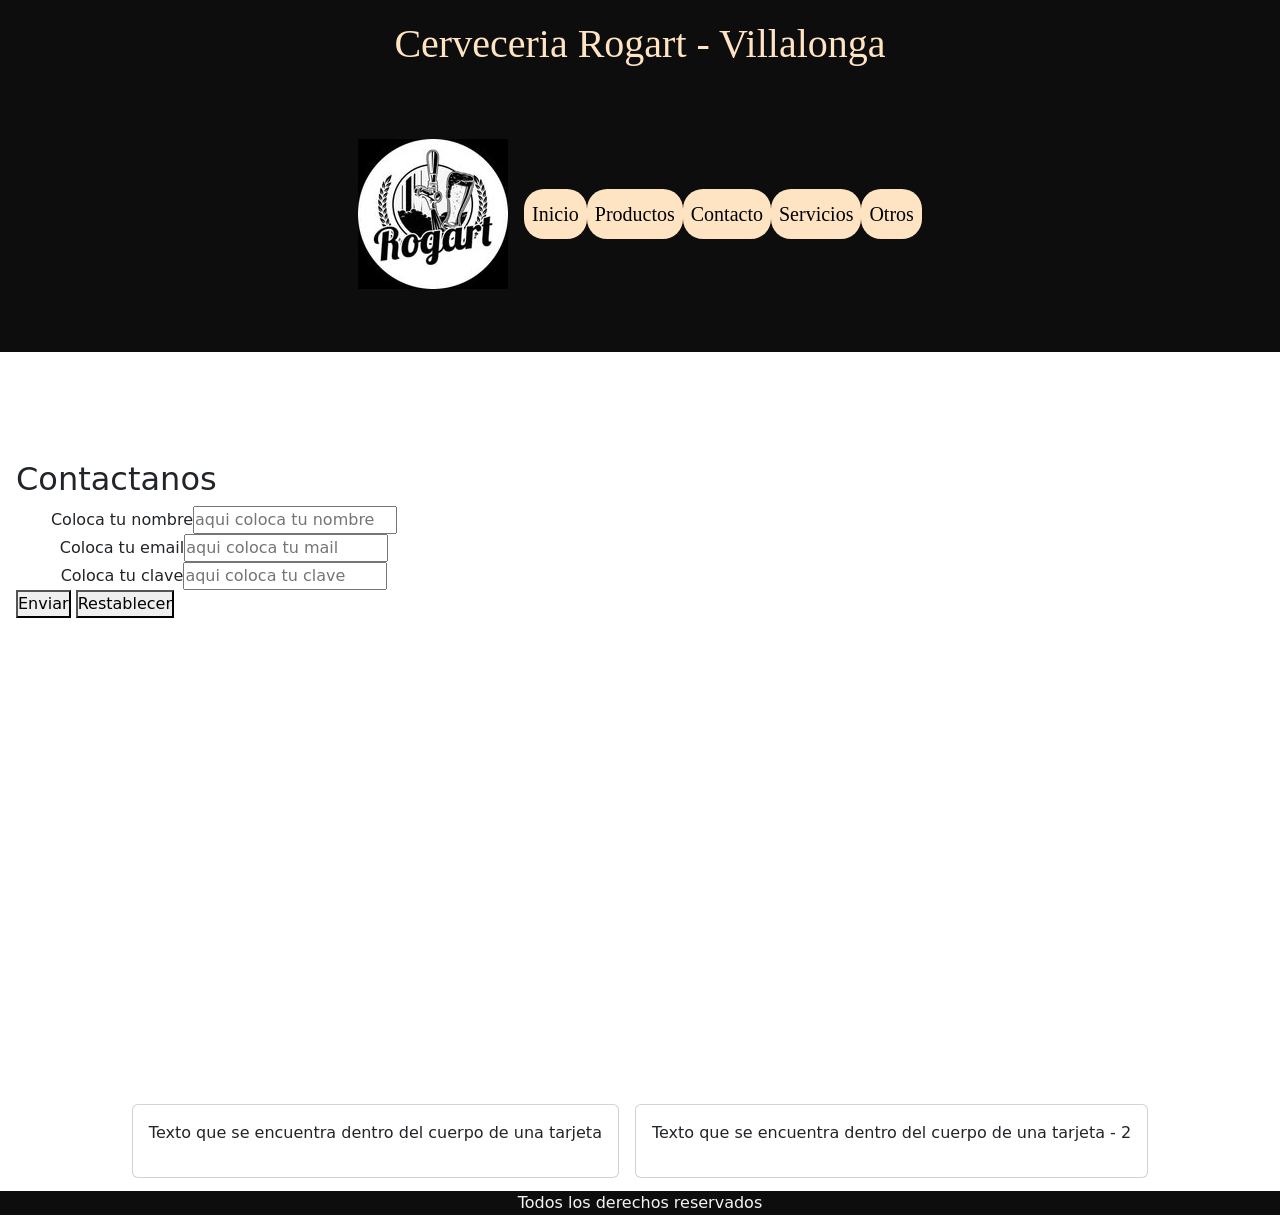
==== pages/contact.html @ 647cdbaa "Proyecto" ====
<!DOCTYPE html>
<html lang="en">
<head>
    <meta charset="UTF-8">
    <meta name="viewport" content="width=device-width, initial-scale=1.0">
    <meta name="description" content="">
    <link href="https://cdn.jsdelivr.net/npm/bootstrap@5.3.8/dist/css/bootstrap.min.css" rel="stylesheet" integrity="sha384-sRIl4kxILFvY47J16cr9ZwB07vP4J8+LH7qKQnuqkuIAvNWLzeN8tE5YBujZqJLB" crossorigin="anonymous">
    <link rel="stylesheet" href="../css/main.css">
    <title>Contacto</title>
</head>

<body>
    


 <header>
        <div class="title">
            <h1>Cerveceria Rogart - Villalonga</h1>
        </div>
        
        <div class="navegador">
        <nav class="navbar navbar-expand-lg">
            <div class="container-fluid">
                <a class="navbar-brand" href="#">
                    <img src="../img/logo.jpg" alt="">
                </a>
                <button class="navbar-toggler" type="button" data-bs-toggle="collapse" data-bs-target="#navbarNavAltMarkup" aria-controls="navbarNavAltMarkup" aria-expanded="false" aria-label="Toggle navigation">
                <span class="navbar-toggler-icon"></span>
                </button>
                <div class="collapse navbar-collapse" id="navbarNavAltMarkup">
                    <div class="navbar-nav">

                        <a class="nav-link menu-color" aria-current="page"  href="../index.html">Inicio</a>
                    
                        <a class="nav-link menu-color" href="../pages/product.html">Productos</a>
                        </a>
                        <a class="nav-link menu-color" href="#">Contacto</a>

                        <a class="nav-link menu-color" href="../pages/service.html">Servicios</a>
                        <a class="nav-link menu-color" href="../pages/others.html">Otros</a>
                        
                    </div>
                </div>
            </div>
        </nav>
    </header>
    
    
     <!-- propiedades del main -->

    <main>
            <form>
                <h2>Contactanos</h2>

                    <div class="nombre">
                        <label for="nombre">Coloca tu nombre</label>
                        <input type="text" id="nombre" placeholder="aqui coloca tu nombre">
                    </div>
        
                    <div class="email">
                        <label for="email">Coloca tu email</label>
                        <input type="text" id="mail" placeholder="aqui coloca tu mail">
                    </div>
        
                    <div class="clave"> 
                        <label for="clave">Coloca tu clave</label>
                        <input type="password" id="clave" placeholder="aqui coloca tu clave">
                    </div>
        
                    <button type="submit">Enviar</button>
                    <button type="reset">Restablecer</button>
                
            </form>
    
    </main>

    <section>
         
        <div class="card">
            <div class="card-body style-card">
                <p>Texto que se encuentra dentro del cuerpo de una tarjeta</p>
            </div>
        </div>

         <div class="card">
            <div class="card-body style-card">
                <p>Texto que se encuentra dentro del cuerpo de una tarjeta - 2</p>
            </div>
        </div>

    </section>

    <!-- propiedades del footer -->
    <footer>

            <p>Todos los derechos reservados</p>
            
    </footer>

    
    <script src="https://cdn.jsdelivr.net/npm/bootstrap@5.3.8/dist/js/bootstrap.bundle.min.js" integrity="sha384-FKyoEForCGlyvwx9Hj09JcYn3nv7wiPVlz7YYwJrWVcXK/BmnVDxM+D2scQbITxI" crossorigin="anonymous"></script>

</body>
</html>
---- css/main.css ----
* {
  margin: 0;
  padding: 0;
  box-sizing: border-box;
}

header {
  display: block;
  background-color: #0e0d0d;
  font-family: Georgia, "Times New Roman", Times, serif;
}
header .title {
  color: bisque;
  text-align: center;
  padding-top: 20px;
}
header .navegador {
  display: flex;
  justify-content: center;
  align-items: center;
}
header nav {
  margin: 50px;
  font-size: 20px;
}
header div img {
  width: 150px;
  height: 150px;
}
header span {
  background-color: azure;
}

header .menu-color {
  color: black;
  background-color: bisque;
  border-radius: 20px;
  padding: 10px;
}

main {
  height: 80vh;
  display: grid;
  grid-template-columns: 3fr;
  grid-template-rows: repeat(3, 25%);
  row-gap: 10px;
  align-content: center;
  margin: 1rem;
}
main div img {
  height: 100%;
  width: 100%;
  object-fit: cover;
}
main div {
  display: flex;
  justify-content: center;
  align-items: center;
}
main div div img {
  height: 500px;
  width: 300px;
  margin-left: 50px;
  margin-top: 300px;
}
main .imagen-02, main .imagen-05 {
  display: none;
}

section {
  display: flex;
  justify-content: center;
  align-items: center;
  text-align: center;
  margin-bottom: 1rem;
  column-gap: 1rem;
  margin: 13px;
}
section div div:hover {
  background-color: aquamarine;
  transition: 2s;
  transform: rotate(360deg);
}
section div div p:active {
  background-color: blue;
}

footer {
  background-color: #0e0d0d;
}
footer p {
  color: whitesmoke;
  text-align: center;
}

@media screen and (min-width: 768px) {
  main {
    display: grid;
    grid-template-columns: repeat(2, 1fr);
    grid-template-rows: repeat(2, 40%);
    row-gap: 10px;
    align-content: center;
    margin: 1rem;
    row-gap: 15px;
  }
  main .imagen-04 {
    grid-column: 1/3;
  }
}
@media screen and (min-width: 1024px) {
  main {
    display: grid;
    grid-template-columns: repeat(3, 1fr);
    grid-template-rows: 30% 30% 10%;
    row-gap: 10px;
    align-content: center;
    margin: 1rem;
    row-gap: 1rem;
  }
  main .imagen-01 {
    grid-column: 1/2;
    grid-row: 1/3;
  }
  main .imagen-02 {
    display: block;
    height: 100%;
    width: 100%;
    object-fit: cover;
    grid-column: 2/3;
    grid-row: 1/2;
  }
  main .imagen-03 {
    grid-column: 3/4;
    grid-row: 1/3;
  }
  main .imagen-04 {
    grid-column: 2/3;
    grid-row: 2/3;
  }
  main .imagen-05 {
    display: block;
    height: 100%;
    width: 100%;
    object-fit: cover;
    grid-column: 1/4;
    grid-row: 3/4;
    justify-content: center;
  }
}

/*# sourceMappingURL=main.css.map */
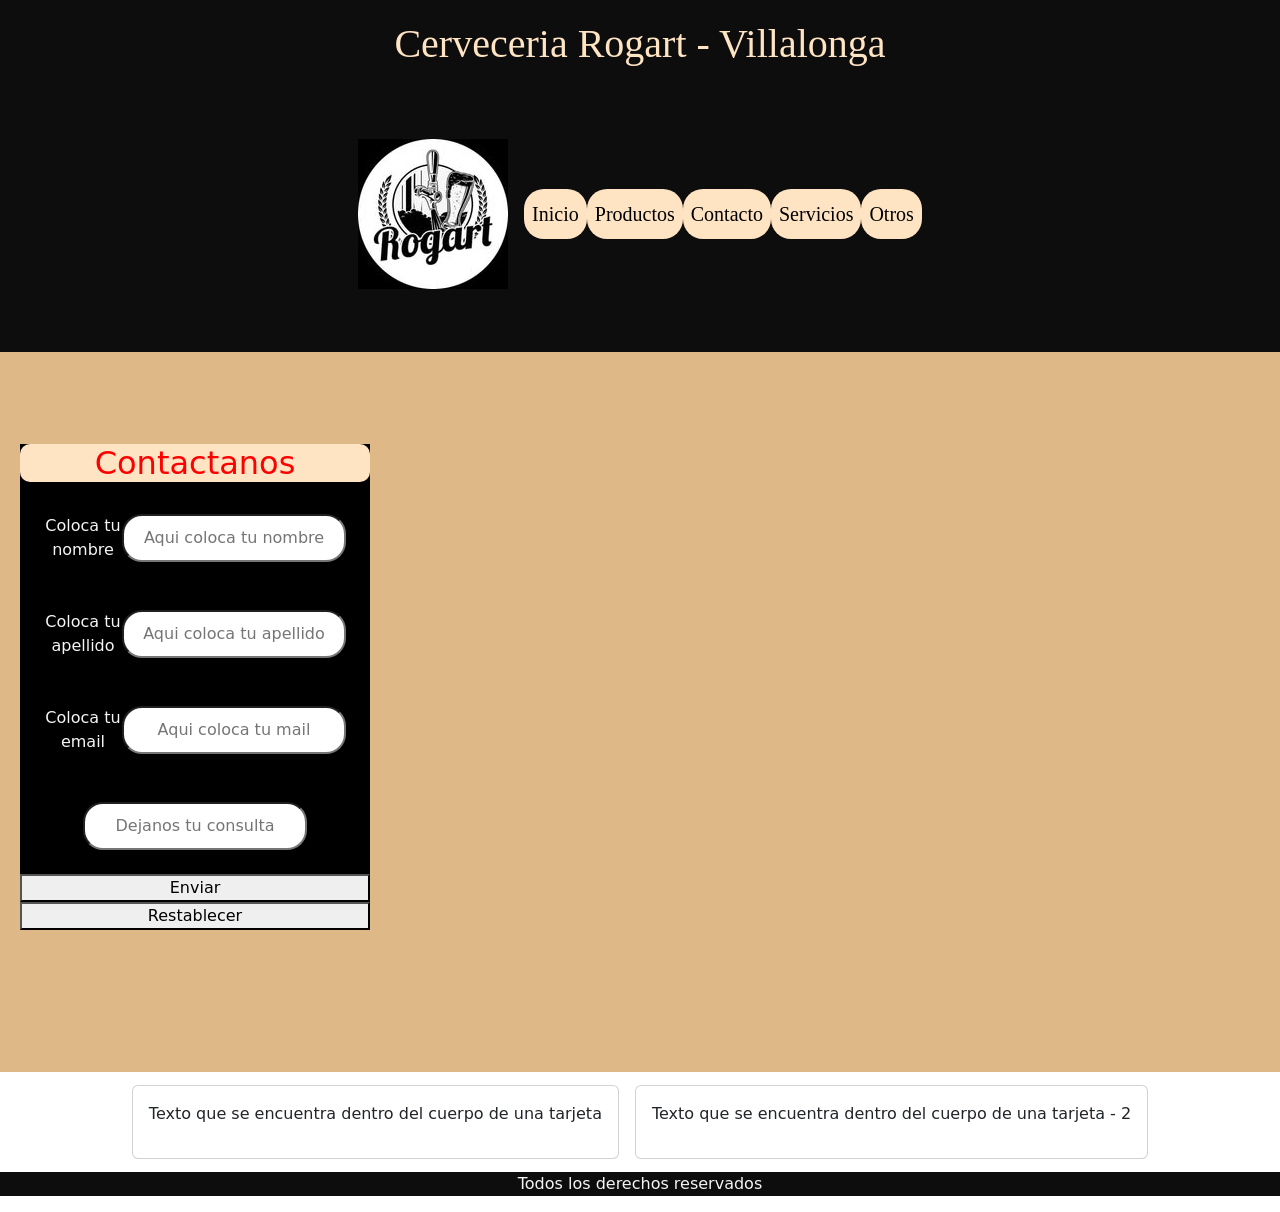
==== commit e618b10e: "Proyecto-formulario" ====
--- a/pages/contact.html
+++ b/pages/contact.html
@@ -54,17 +54,24 @@
 
                     <div class="nombre">
                         <label for="nombre">Coloca tu nombre</label>
-                        <input type="text" id="nombre" placeholder="aqui coloca tu nombre">
+                        <input type="text" id="nombre" placeholder="Aqui coloca tu nombre">
+                    </div>
+
+
+                    <div class="apellido"> 
+                        <label for="apellido">Coloca tu apellido</label>
+                        <input type="text" id="clave" placeholder="Aqui coloca tu apellido">
                     </div>
         
                     <div class="email">
                         <label for="email">Coloca tu email</label>
-                        <input type="text" id="mail" placeholder="aqui coloca tu mail">
+                        <input type="email" id="mail" placeholder="Aqui coloca tu mail">
                     </div>
         
-                    <div class="clave"> 
-                        <label for="clave">Coloca tu clave</label>
-                        <input type="password" id="clave" placeholder="aqui coloca tu clave">
+                    
+
+                    <div>
+                        <input type="text" id="consulta" placeholder="Dejanos tu consulta">
                     </div>
         
                     <button type="submit">Enviar</button>
--- a/css/main.css
+++ b/css/main.css
@@ -45,17 +45,43 @@
   grid-template-rows: repeat(3, 25%);
   row-gap: 10px;
   align-content: center;
-  margin: 1rem;
+  background-color: burlywood;
+}
+main form {
+  display: none;
+  display: flex;
+  width: 350px;
+  flex-direction: column;
+  background-color: black;
+  color: whitesmoke;
+  height: 450px;
+  text-align: center;
+  margin-left: 20px;
+}
+main form h2 {
+  background-color: bisque;
+  text-align: center;
+  border-radius: 10px;
+  color: red;
+}
+main form div {
+  padding: 1rem;
+  margin: 0.5rem;
+}
+main form input {
+  text-align: center;
+  border-radius: 20px;
+  padding: 10px;
+}
+main div {
+  display: flex;
+  justify-content: center;
+  align-items: center;
 }
 main div img {
   height: 100%;
   width: 100%;
   object-fit: cover;
-}
-main div {
-  display: flex;
-  justify-content: center;
-  align-items: center;
 }
 main div div img {
   height: 500px;
@@ -100,7 +126,6 @@
     grid-template-rows: repeat(2, 40%);
     row-gap: 10px;
     align-content: center;
-    margin: 1rem;
     row-gap: 15px;
   }
   main .imagen-04 {
@@ -114,7 +139,6 @@
     grid-template-rows: 30% 30% 10%;
     row-gap: 10px;
     align-content: center;
-    margin: 1rem;
     row-gap: 1rem;
   }
   main .imagen-01 {
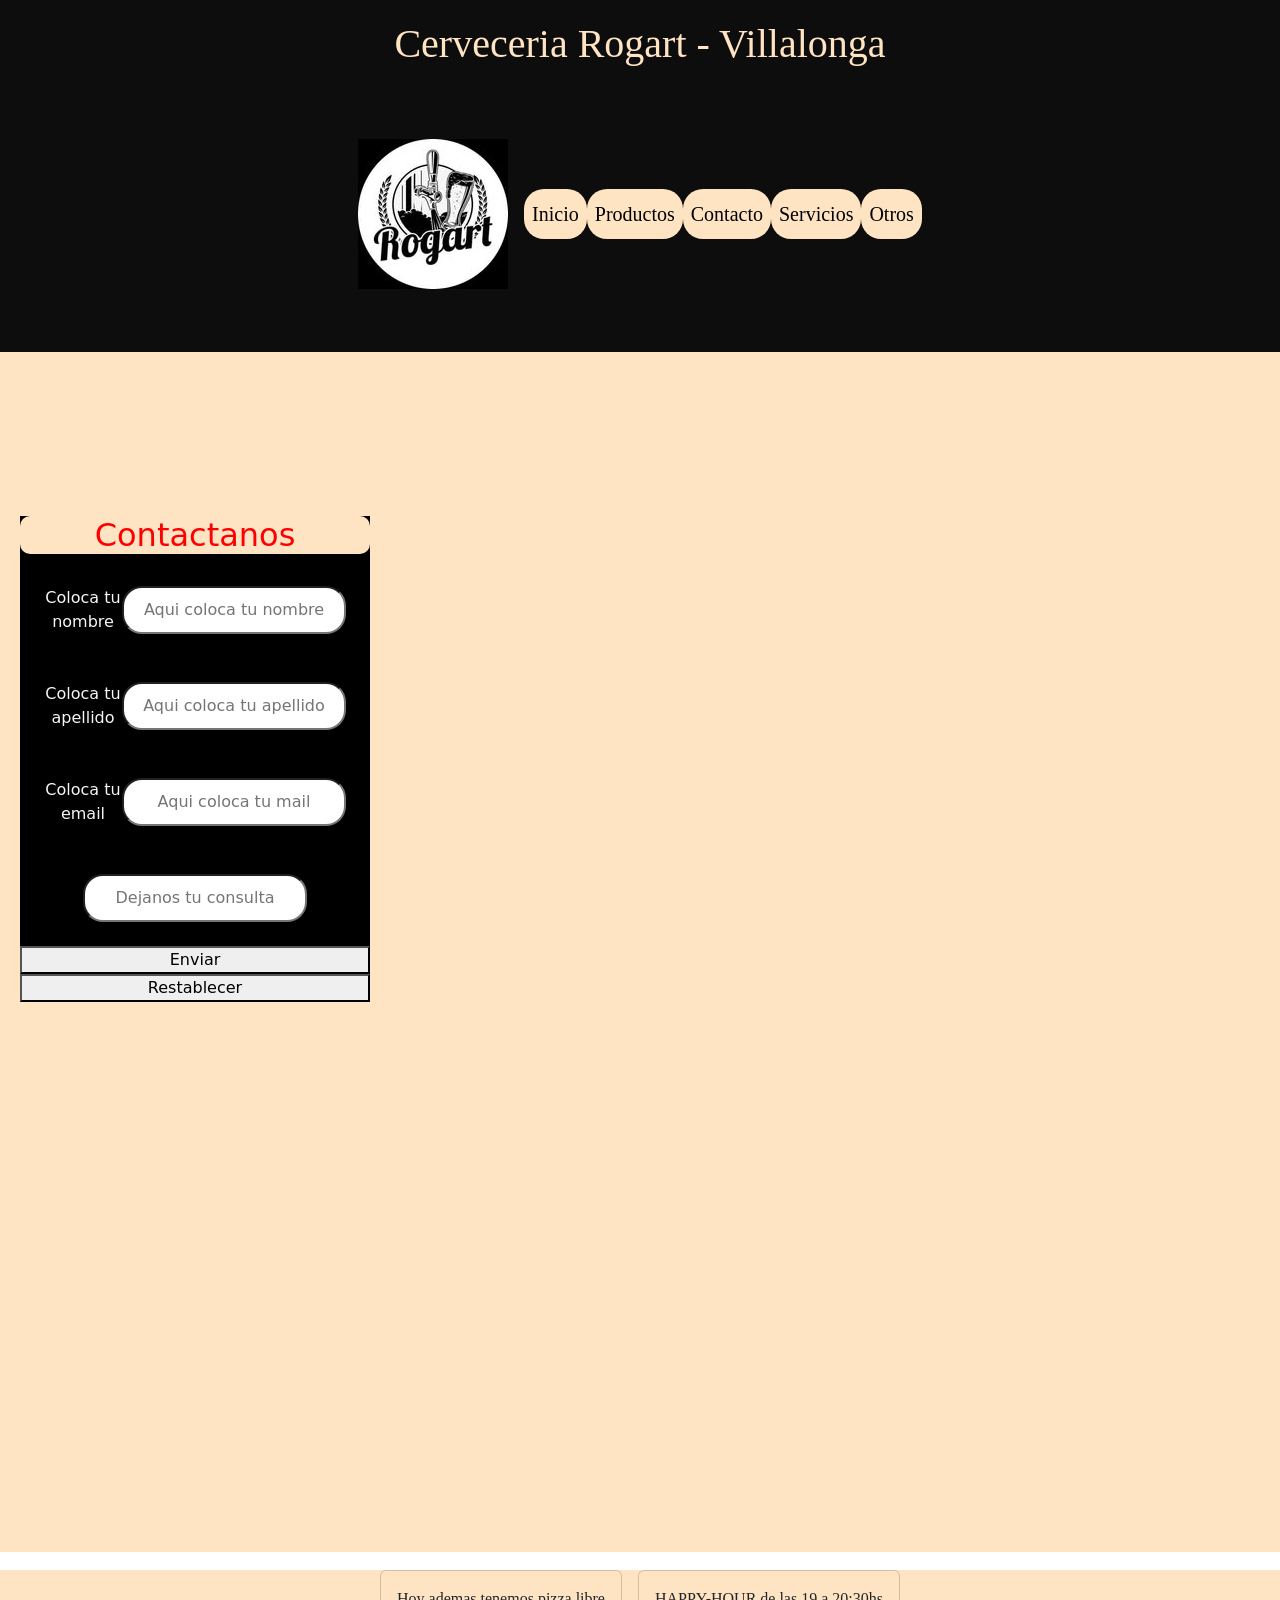
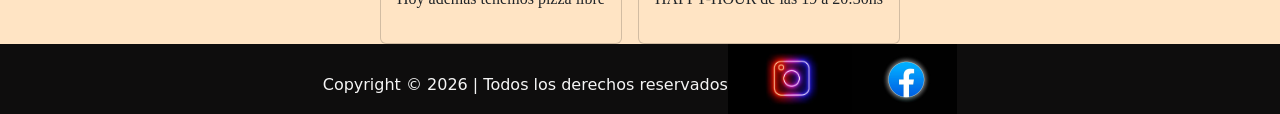
==== commit f4f856c0: "terminado pagina productos mobile" ====
--- a/pages/contact.html
+++ b/pages/contact.html
@@ -81,31 +81,39 @@
     
     </main>
 
-    <section>
+  <section>
          
         <div class="card">
             <div class="card-body style-card">
-                <p>Texto que se encuentra dentro del cuerpo de una tarjeta</p>
+                <p>Hoy ademas tenemos pizza libre</p>
             </div>
         </div>
 
          <div class="card">
             <div class="card-body style-card">
-                <p>Texto que se encuentra dentro del cuerpo de una tarjeta - 2</p>
+                <p>HAPPY-HOUR de las 19 a 20:30hs</p>
             </div>
         </div>
 
     </section>
 
+   
+
+
     <!-- propiedades del footer -->
-    <footer>
-
-            <p>Todos los derechos reservados</p>
-            
+    <footer>    
+             <div class="derechos">
+                <p>Copyright © 2026 | Todos los derechos reservados</p>
+                    <a href="https://www.instagram.com/rogart_villalonga/">
+                        <img src="../img/logo-insta.jpeg" alt="logo de instagram">
+                    </a>
+                    <a href="https://www.facebook.com/p/Rogart-Villalonga-100063151514967/">
+                        <img src="../img/logo-face.jpeg" alt="logo de facebook">
+                    </a>
+            </div>
     </footer>
 
-    
+
     <script src="https://cdn.jsdelivr.net/npm/bootstrap@5.3.8/dist/js/bootstrap.bundle.min.js" integrity="sha384-FKyoEForCGlyvwx9Hj09JcYn3nv7wiPVlz7YYwJrWVcXK/BmnVDxM+D2scQbITxI" crossorigin="anonymous"></script>
-
 </body>
 </html>
--- a/css/main.css
+++ b/css/main.css
@@ -40,12 +40,13 @@
 
 main {
   height: 80vh;
+  height: 1200px;
   display: grid;
   grid-template-columns: 3fr;
   grid-template-rows: repeat(3, 25%);
   row-gap: 10px;
   align-content: center;
-  background-color: burlywood;
+  background-color: bisque;
 }
 main form {
   display: none;
@@ -73,6 +74,45 @@
   border-radius: 20px;
   padding: 10px;
 }
+main .titulo {
+  display: none;
+  display: flex;
+  flex-direction: column;
+}
+main .titulo h2 {
+  color: blue;
+  text-align: center;
+}
+main .titulo p {
+  background-color: black;
+  color: bisque;
+  text-align: center;
+  border-radius: 30px;
+  padding: 30px;
+  font-size: 20px;
+}
+main .productos {
+  flex-direction: column;
+  height: 1100px;
+  margin-top: -100px;
+}
+main .productos h2 {
+  color: green;
+  text-align: center;
+}
+main .productos p {
+  background-color: gray;
+  color: purple;
+  text-align: center;
+  border-radius: 30px;
+  padding: 30px;
+  font-size: 20px;
+}
+main .productos img {
+  height: 200px;
+  width: 250px;
+  column-gap: 2rem;
+}
 main div {
   display: flex;
   justify-content: center;
@@ -83,12 +123,6 @@
   width: 100%;
   object-fit: cover;
 }
-main div div img {
-  height: 500px;
-  width: 300px;
-  margin-left: 50px;
-  margin-top: 300px;
-}
 main .imagen-02, main .imagen-05 {
   display: none;
 }
@@ -98,25 +132,41 @@
   justify-content: center;
   align-items: center;
   text-align: center;
-  margin-bottom: 1rem;
   column-gap: 1rem;
-  margin: 13px;
+  background-color: bisque;
+  margin-top: 18px;
+  font-family: Cambria, Cochin, Georgia, Times, "Times New Roman", serif;
+  font-size: 16px;
+}
+section .card {
+  background-color: bisque;
 }
 section div div:hover {
-  background-color: aquamarine;
+  background-color: plum;
   transition: 2s;
   transform: rotate(360deg);
 }
 section div div p:active {
-  background-color: blue;
+  background-color: bisque;
 }
 
 footer {
   background-color: #0e0d0d;
 }
+footer .derechos {
+  display: flex;
+  align-items: center;
+  justify-content: center;
+}
 footer p {
   color: whitesmoke;
   text-align: center;
+  padding-top: 10px;
+  padding-bottom: 10px;
+  margin-bottom: -12px;
+}
+footer img {
+  height: 70px;
 }
 
 @media screen and (min-width: 768px) {
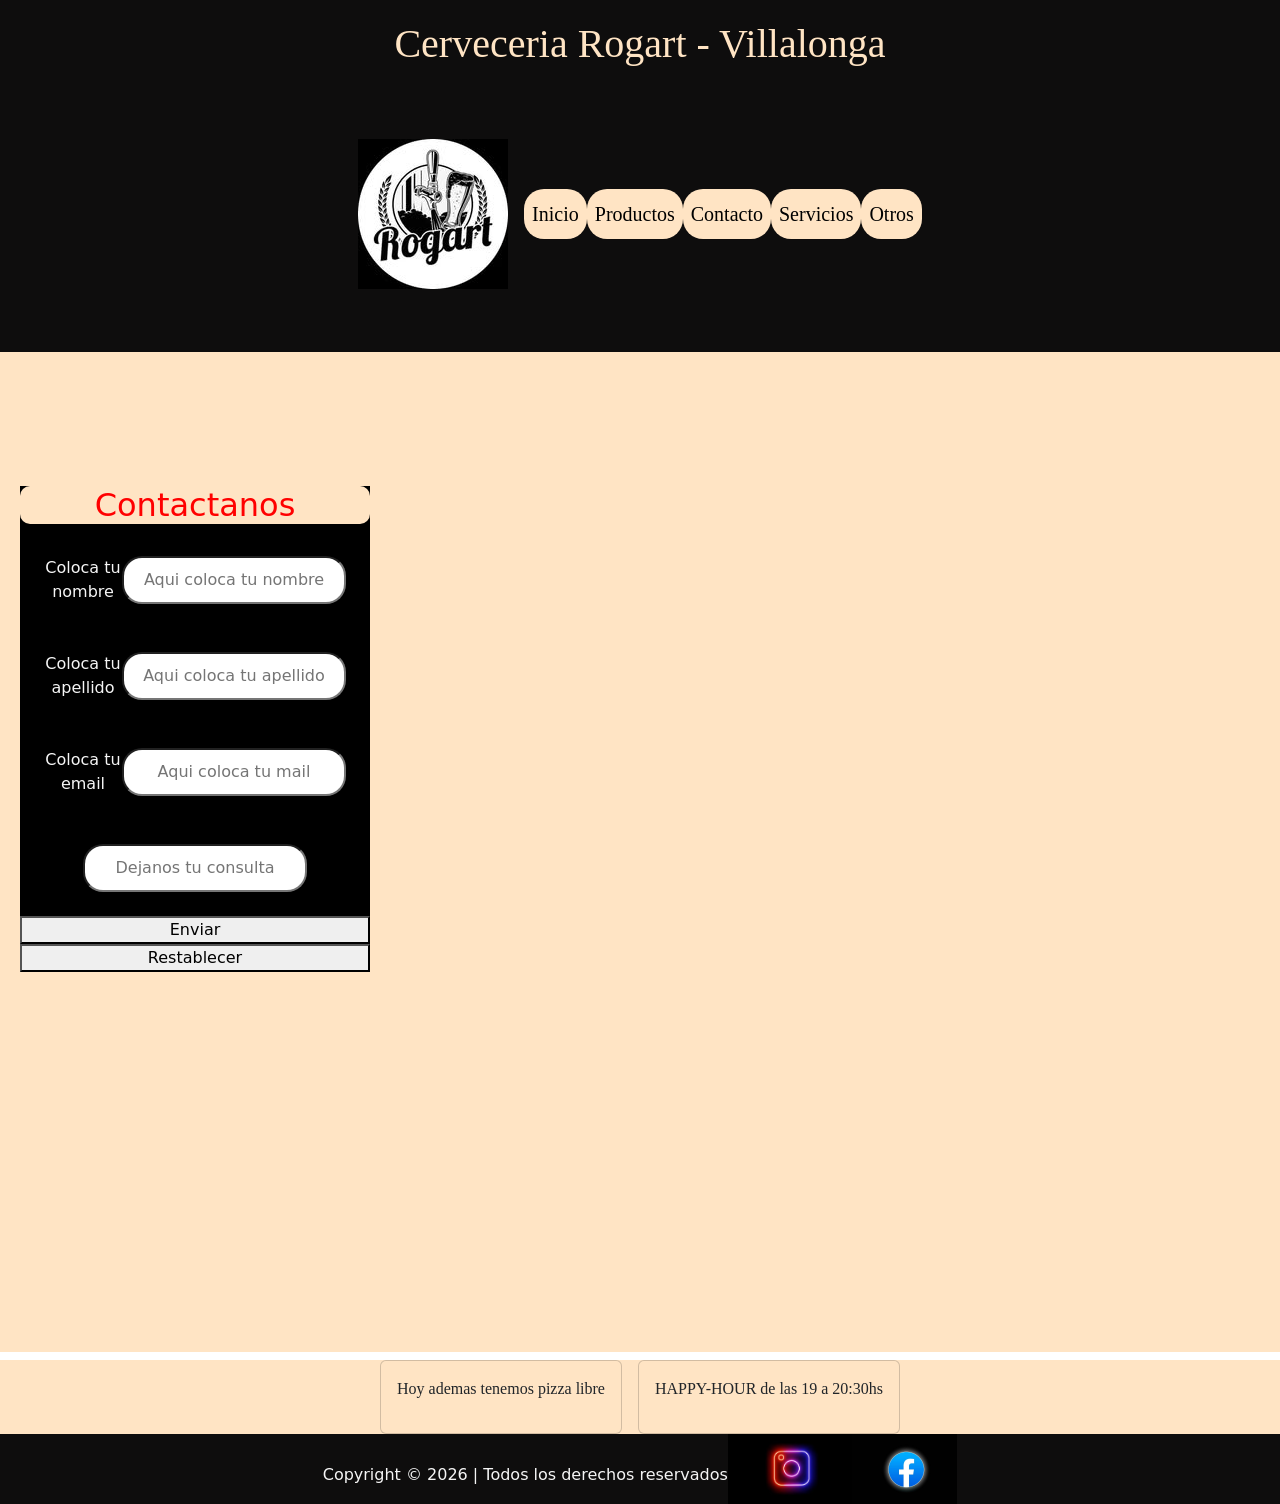
==== commit 2e8ed0fe: "Se realizo el index de tablet" ====
--- a/pages/contact.html
+++ b/pages/contact.html
@@ -3,7 +3,7 @@
 <head>
     <meta charset="UTF-8">
     <meta name="viewport" content="width=device-width, initial-scale=1.0">
-    <meta name="description" content="">
+    <meta name="description" content="Esta pagina es donde se raliza toda consulta relacionada con la cerveceria">
     <link href="https://cdn.jsdelivr.net/npm/bootstrap@5.3.8/dist/css/bootstrap.min.css" rel="stylesheet" integrity="sha384-sRIl4kxILFvY47J16cr9ZwB07vP4J8+LH7qKQnuqkuIAvNWLzeN8tE5YBujZqJLB" crossorigin="anonymous">
     <link rel="stylesheet" href="../css/main.css">
     <title>Contacto</title>
@@ -22,7 +22,7 @@
         <nav class="navbar navbar-expand-lg">
             <div class="container-fluid">
                 <a class="navbar-brand" href="#">
-                    <img src="../img/logo.jpg" alt="">
+                    <img src="../img/logo.jpg" alt="imagen logo rogart">
                 </a>
                 <button class="navbar-toggler" type="button" data-bs-toggle="collapse" data-bs-target="#navbarNavAltMarkup" aria-controls="navbarNavAltMarkup" aria-expanded="false" aria-label="Toggle navigation">
                 <span class="navbar-toggler-icon"></span>
--- a/css/main.css
+++ b/css/main.css
@@ -40,7 +40,7 @@
 
 main {
   height: 80vh;
-  height: 1200px;
+  height: 1400px;
   display: grid;
   grid-template-columns: 3fr;
   grid-template-rows: repeat(3, 25%);
@@ -48,6 +48,22 @@
   align-content: center;
   background-color: bisque;
 }
+main .visiblidad-dos {
+  display: none;
+  display: grid;
+  height: 1200px;
+  grid-template-columns: 1;
+  grid-template-rows: repeat(3, 25%);
+  row-gap: 10px;
+  align-content: center;
+  margin-top: -180px;
+  text-align: center;
+  color: green;
+}
+main .visiblidad-dos h2:hover {
+  color: gray;
+  text-align: center;
+}
 main form {
   display: none;
   display: flex;
@@ -91,16 +107,17 @@
   padding: 30px;
   font-size: 20px;
 }
-main .productos {
+
+.productos {
   flex-direction: column;
   height: 1100px;
   margin-top: -100px;
 }
-main .productos h2 {
+.productos h2 {
   color: green;
   text-align: center;
 }
-main .productos p {
+.productos p {
   background-color: gray;
   color: purple;
   text-align: center;
@@ -108,22 +125,79 @@
   padding: 30px;
   font-size: 20px;
 }
-main .productos img {
+.productos img {
   height: 200px;
   width: 250px;
   column-gap: 2rem;
 }
-main div {
-  display: flex;
-  justify-content: center;
-  align-items: center;
-}
-main div img {
+
+div {
+  display: flex;
+  justify-content: center;
+  align-items: center;
+}
+div img {
   height: 100%;
   width: 100%;
   object-fit: cover;
 }
-main .imagen-02, main .imagen-05 {
+
+.horarios {
+  background-color: gainsboro;
+  height: 150px;
+  width: 380px;
+  padding: 100px;
+  display: flex;
+  justify-content: center;
+  align-items: center;
+  flex-direction: column;
+  text-align: center;
+  border-radius: 80px;
+  align-content: center;
+  margin-top: -50px;
+  margin-left: 5px;
+  border-style: double;
+}
+.horarios h2:hover {
+  color: blueviolet;
+  background-color: black;
+  border-radius: 5px;
+}
+.horarios p:hover {
+  color: blueviolet;
+  background-color: whitesmoke;
+  border-radius: 5px;
+  font-family: Cambria, Cochin, Georgia, Times, "Times New Roman", serif;
+}
+
+table {
+  background-color: gainsboro;
+  color: purple;
+  display: flex;
+  align-items: center;
+  justify-content: center;
+  height: 450px;
+  border-radius: 50px;
+  border-style: double;
+  width: 350px;
+  margin-left: 25px;
+  margin-bottom: -25px;
+}
+table tr {
+  display: block;
+  font-size: 20px;
+  text-align: center;
+}
+table tr th {
+  display: block;
+}
+table tr td {
+  display: block;
+  text-align: center;
+  color: #0e0d0d;
+}
+
+.imagen-02, .imagen-05 {
   display: none;
 }
 
@@ -171,12 +245,22 @@
 
 @media screen and (min-width: 768px) {
   main {
+    height: 1000px;
+  }
+  main .titulo {
+    grid-column: 1/3;
+  }
+  main {
     display: grid;
     grid-template-columns: repeat(2, 1fr);
-    grid-template-rows: repeat(2, 40%);
+    grid-template-rows: repeat(2, 25%);
     row-gap: 10px;
     align-content: center;
-    row-gap: 15px;
+    row-gap: 5px;
+    margin-bottom: -10px;
+  }
+  main .imagen-01 {
+    grid-column: 1/2;
   }
   main .imagen-04 {
     grid-column: 1/3;
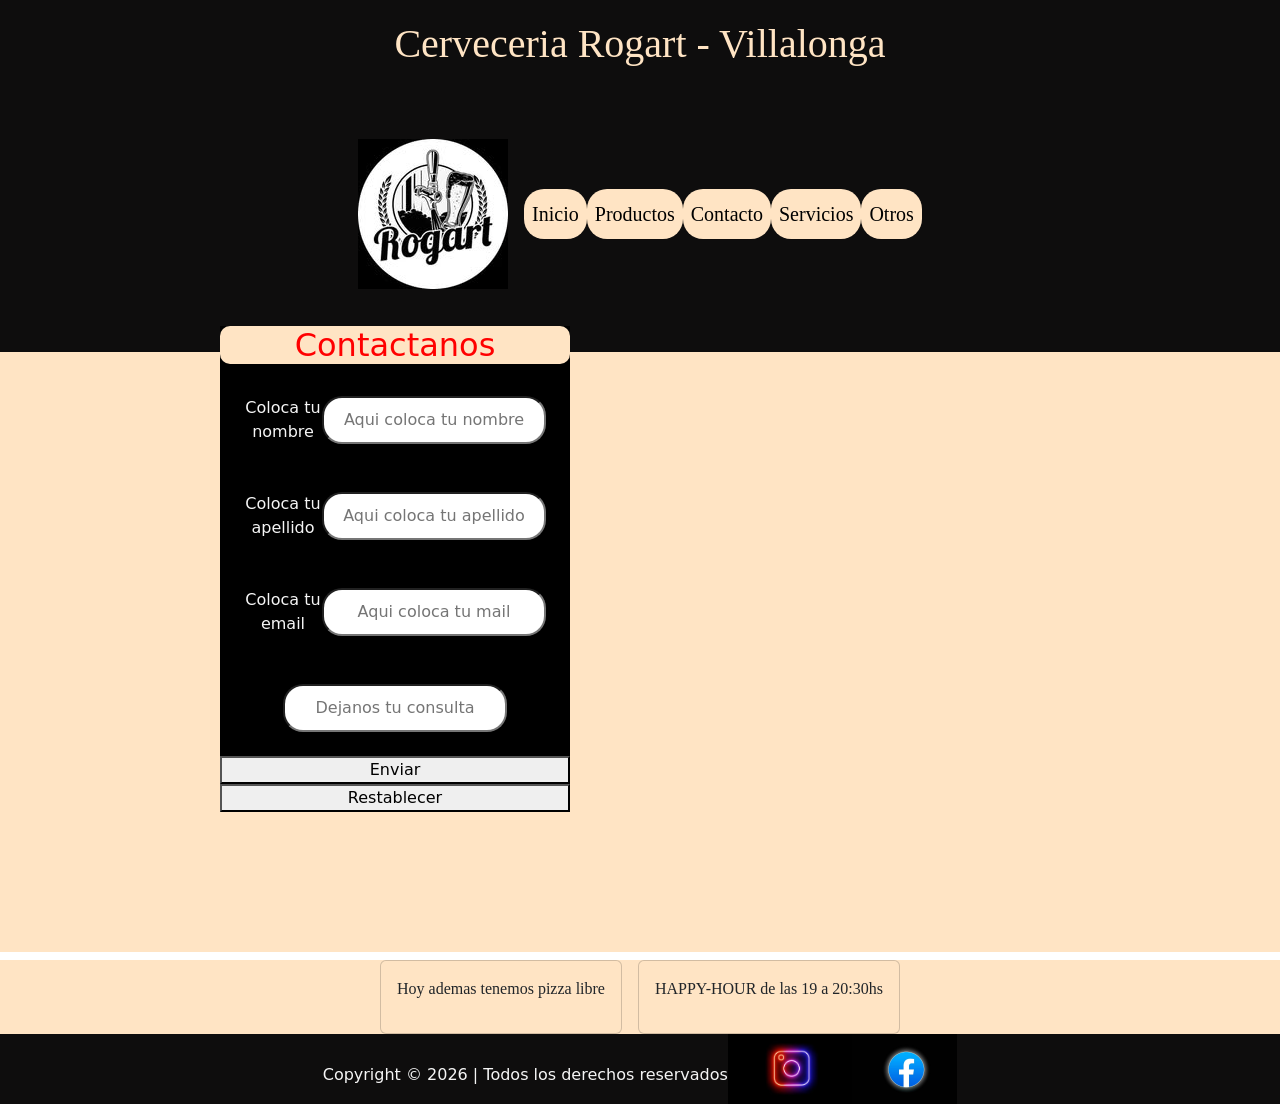
==== commit 90baed9f: "Finalizado tablet" ====
--- a/pages/contact.html
+++ b/pages/contact.html
@@ -48,8 +48,8 @@
     
      <!-- propiedades del main -->
 
-    <main>
-            <form>
+    <main class="main-contact">
+            <form class="form">
                 <h2>Contactanos</h2>
 
                     <div class="nombre">
--- a/css/main.css
+++ b/css/main.css
@@ -265,6 +265,98 @@
   main .imagen-04 {
     grid-column: 1/3;
   }
+  .productos {
+    display: grid;
+    grid-template-columns: repeat(3, 1fr);
+    grid-template-rows: repeat(2, 10%);
+    width: 760px;
+    height: 600px;
+    margin-top: -200px;
+    margin-left: 3px;
+  }
+  .productos h2 {
+    grid-column: 1/4;
+  }
+  .productos p {
+    grid-column: 1/4;
+    grid-row: 2/3;
+    padding: 10px;
+  }
+  .productos img {
+    height: 100%;
+    width: 100%;
+    object-fit: cover;
+  }
+  .productos .oferta-uno {
+    grid-column: 1/2;
+    grid-row: 3/4;
+  }
+  .productos .oferta-dos {
+    grid-column: 2/3;
+  }
+  .productos .oferta-tres {
+    grid-column: 3/4;
+    grid-row: 3/4;
+    height: 450px;
+  }
+  .productos .oferta-cuatro {
+    grid-column: 1/2;
+    grid-row: 4/5;
+    height: 229px;
+  }
+  .productos .oferta-cinco {
+    grid-column: 2/4;
+    grid-row: 4/5;
+  }
+  .main-contact {
+    height: 600px;
+  }
+  .main-contact .form {
+    margin-left: 220px;
+    margin-top: -100px;
+  }
+  .main-service {
+    display: block;
+    height: 700px;
+  }
+  .main-service .horarios {
+    margin-left: 190px;
+  }
+  .main-service table {
+    margin-left: 205px;
+    margin-top: 10px;
+  }
+  .main-other {
+    height: 800px;
+  }
+  .main-other .visiblidad-dos {
+    grid-template-columns: repeat(3, 1fr);
+    grid-template-rows: repeat(1, 10%);
+    width: 768px;
+    height: 650px;
+    margin-left: 3px;
+  }
+  .main-other .visiblidad-dos h2 {
+    grid-column: 1/4;
+    grid-row: 1/2;
+  }
+  .main-other .visiblidad-dos .imagen-01 {
+    grid-column: 1/2;
+    grid-row: 2/5;
+    height: 550px;
+  }
+  .main-other .visiblidad-dos .imagen-03 {
+    grid-column: 3/4;
+    grid-row: 2/5;
+    height: 550px;
+  }
+  .main-other .visiblidad-dos .imagen-04 {
+    grid-column: 2/3;
+    grid-row: 2/4;
+    height: 540px;
+    margin: 10px;
+    margin-top: 10px;
+  }
 }
 @media screen and (min-width: 1024px) {
   main {
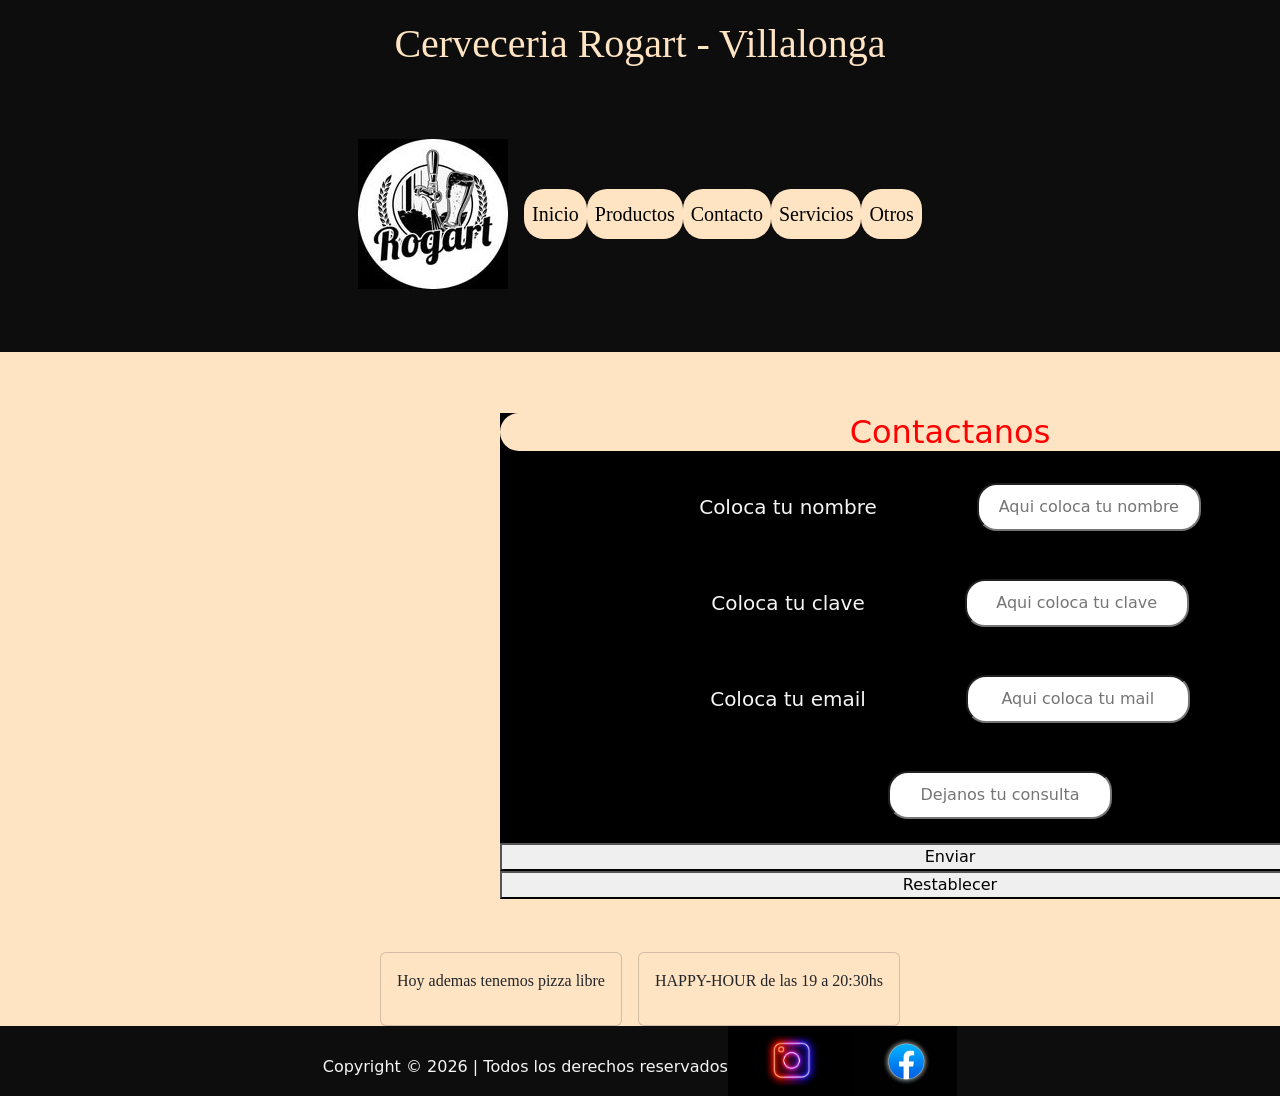
==== commit da2aa056: "finalizado" ====
--- a/pages/contact.html
+++ b/pages/contact.html
@@ -49,29 +49,29 @@
      <!-- propiedades del main -->
 
     <main class="main-contact">
-            <form class="form">
+            <form action="https://www.facebook.com/people/Rogart/100063512283503/?locale=pt_BR#" method="POST" class="form">
                 <h2>Contactanos</h2>
 
                     <div class="nombre">
                         <label for="nombre">Coloca tu nombre</label>
-                        <input type="text" id="nombre" placeholder="Aqui coloca tu nombre">
+                        <input type="text" id="nombre" name=username placeholder="Aqui coloca tu nombre">
                     </div>
 
 
-                    <div class="apellido"> 
-                        <label for="apellido">Coloca tu apellido</label>
-                        <input type="text" id="clave" placeholder="Aqui coloca tu apellido">
+                    <div class="password"> 
+                        <label for="password">Coloca tu clave</label>
+                        <input type="password" id="password" name=password  required placeholder="Aqui coloca tu clave">
                     </div>
         
                     <div class="email">
                         <label for="email">Coloca tu email</label>
-                        <input type="email" id="mail" placeholder="Aqui coloca tu mail">
+                        <input type="email" id="email" placeholder="Aqui coloca tu mail">
                     </div>
         
-                    
 
                     <div>
-                        <input type="text" id="consulta" placeholder="Dejanos tu consulta">
+                        <label for="consulta"></label>
+                        <input type="text" id="consulta"  placeholder="Dejanos tu consulta">
                     </div>
         
                     <button type="submit">Enviar</button>
--- a/css/main.css
+++ b/css/main.css
@@ -208,7 +208,7 @@
   text-align: center;
   column-gap: 1rem;
   background-color: bisque;
-  margin-top: 18px;
+  margin-top: 10px;
   font-family: Cambria, Cochin, Georgia, Times, "Times New Roman", serif;
   font-size: 16px;
 }
@@ -218,6 +218,7 @@
 section div div:hover {
   background-color: plum;
   transition: 2s;
+  margin-top: -10px;
   transform: rotate(360deg);
 }
 section div div p:active {
@@ -251,7 +252,6 @@
     grid-column: 1/3;
   }
   main {
-    display: grid;
     grid-template-columns: repeat(2, 1fr);
     grid-template-rows: repeat(2, 25%);
     row-gap: 10px;
@@ -360,16 +360,23 @@
 }
 @media screen and (min-width: 1024px) {
   main {
-    display: grid;
     grid-template-columns: repeat(3, 1fr);
-    grid-template-rows: 30% 30% 10%;
+    grid-template-rows: 10% 30% 30% 10%;
     row-gap: 10px;
     align-content: center;
     row-gap: 1rem;
   }
+  main .titulo {
+    display: none;
+    display: grid;
+    grid-column: 1/4;
+  }
+  main .titulo p {
+    padding: 10px;
+  }
   main .imagen-01 {
     grid-column: 1/2;
-    grid-row: 1/3;
+    grid-row: 2/3;
   }
   main .imagen-02 {
     display: block;
@@ -377,15 +384,18 @@
     width: 100%;
     object-fit: cover;
     grid-column: 2/3;
-    grid-row: 1/2;
+    grid-row: 2/3;
   }
   main .imagen-03 {
     grid-column: 3/4;
-    grid-row: 1/3;
+    grid-row: 2/3;
   }
   main .imagen-04 {
-    grid-column: 2/3;
-    grid-row: 2/3;
+    display: none;
+    display: block;
+    grid-column: 1/4;
+    grid-row: 3/4;
+    height: 300px;
   }
   main .imagen-05 {
     display: block;
@@ -393,8 +403,76 @@
     width: 100%;
     object-fit: cover;
     grid-column: 1/4;
+    grid-row: 4/5;
+    justify-content: center;
+  }
+  main .productos {
+    margin-top: 0px;
+    margin-left: 550px;
+  }
+  .main-contact .form {
+    width: 900px;
+    margin-top: 25px;
+    margin-left: 500px;
+  }
+  .main-contact .form h2 {
+    border-radius: 30px;
+  }
+  .main-contact .form div label {
+    margin-right: 100px;
+    font-size: 20px;
+  }
+  .main-service .horarios {
+    margin-left: 770px;
+  }
+  .main-service table {
+    margin-left: 785px;
+  }
+  .main-other {
+    display: none;
+    height: 1000px;
+    display: flex;
+  }
+  .main-other div div img {
+    height: 100%;
+    width: 100%;
+    object-fit: cover;
+  }
+  .main-other .visiblidad-dos {
+    grid-template-columns: repeat(3, 1fr);
+    grid-template-rows: repeat(3, 30%);
+    margin-top: 80px;
+    margin-left: 550px;
+    height: 800px;
+  }
+  .main-other .visiblidad-dos h2 {
+    grid-column: 1/4;
+    grid-row: 1/2;
+  }
+  .main-other .visiblidad-dos .imagen-01 {
     grid-row: 3/4;
-    justify-content: center;
+    grid-column: 1/2;
+    height: 240px;
+  }
+  .main-other .visiblidad-dos .imagen-02 {
+    grid-column: 1/2;
+    grid-row: 2/3;
+  }
+  .main-other .visiblidad-dos .imagen-03 {
+    grid-column: 3/4;
+    grid-row: 2/4;
+    object-fit: cover;
+    height: 490px;
+  }
+  .main-other .visiblidad-dos .imagen-04 {
+    grid-column: 2/3;
+    grid-row: 2/4;
+    height: 490px;
+  }
+  .main-other .visiblidad-dos .imagen-05 {
+    grid-row: 4/5;
+    grid-column: 1/4;
+    height: 200px;
   }
 }
 
